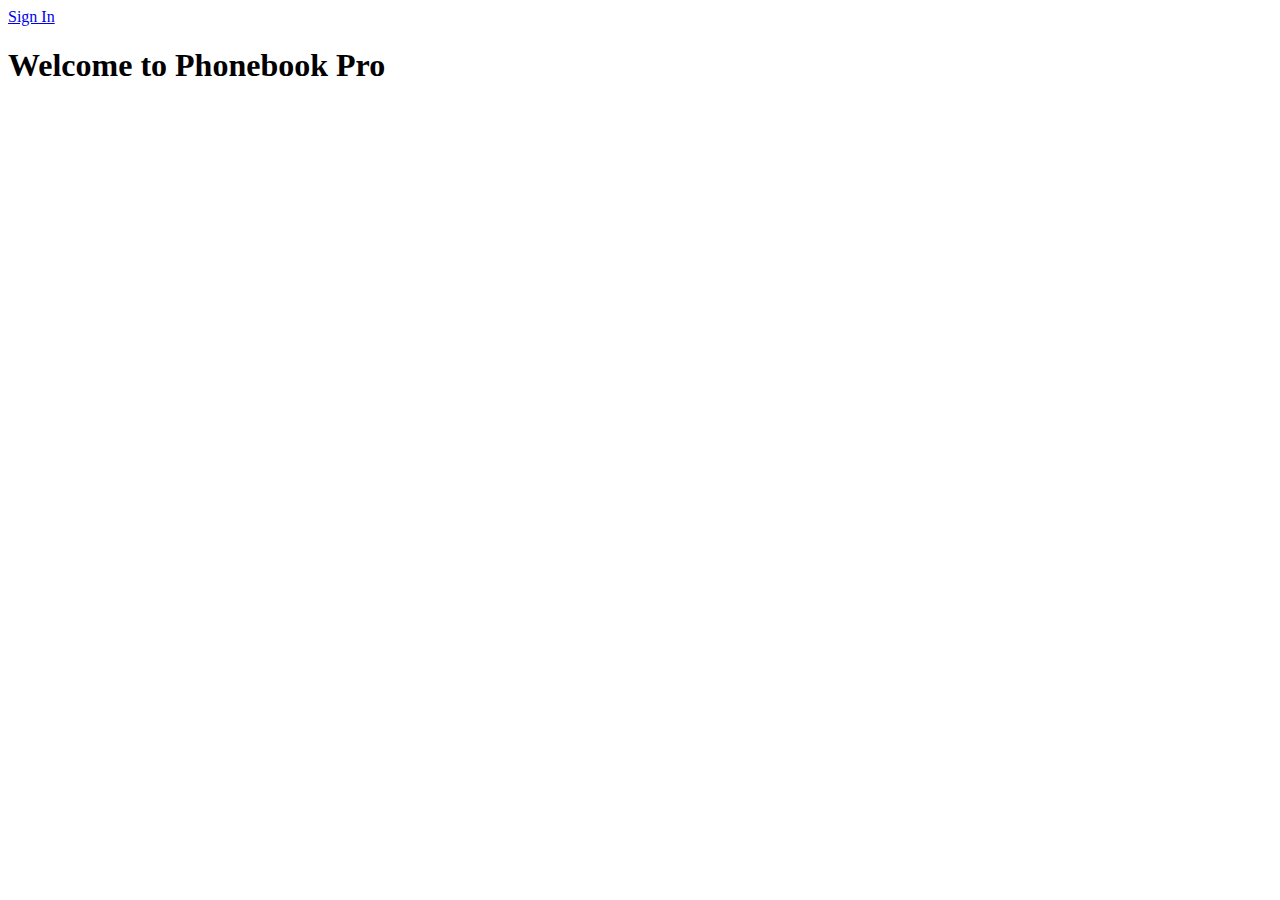
==== html/favorites.html @ 78f31648 "Search Done" ====
<!doctype html>
<html>
<head>
	<meta charset="utf-16">
	<title>Phonebook</title>
	<link href="search.css" rel="stylesheet" type="text/css">
	<script type="text/javascript" src="js/search.js"></script>
</head>

<body onload="checkUser('/fav')">
	<div class="navbar">
		<div class="navbar-top">
			<a href="search.html" class="button">
				<img class="navbar-icon" src="images/Search.png"/>
				Search
			</a>
			<a href="favorites.html" class="button">
				<img class="navbar-icon" src="images/Star.png"/>
				Favorites
			</a>
		</div>
		<div class="navbar-bottom">
			<a href="logout.html" class="button-bottom">
				<img class="navbar-icon" src="images/Logout.png"/>
				Logout
			</a>
		</div>
	</div>
	
	<div class="main">

		<div class="data">
			<div class="header">
				<div class="col"><button onclick="test()">First Name ▲</button></div>
				<div class="col"><button onclick="test()">Last Name ▼</button></div>
				<div class="col"><button onclick="test()">Phone Number ▲</button></div>
				<div class="col"><button onclick="test()">Email ▲</button></div>
			</div>

			<div id="contacts">
			</div>
		</div>

	</div>
</body>
</html>
---- html/search.css ----
@import url('https://fonts.googleapis.com/css2?family=Montserrat:wght@300&display=swap');

*{
	padding: 0;
	margin: 0;
}


body{
    font-family: 'Montserrat', Verdana, sans-serif;
	width: 100vw;
	height: 100vh;
    background-color: #151515;
    display: flex;
    color: #ffffff;
}

.navbar {
    height: 100%; /* Full-height: remove this if you want "auto" height */
    width: 100px; /* Set the width of the sidebar */
    background-color: #859cc2; /* Black */
    overflow-x: hidden; /* Disable horizontal scroll */
    display:flex;
    flex-direction: column;
    justify-content: space-between;
}

/* The navigation menu links */
.navbar a {
    padding: 10px;
    aspect-ratio: 1 / 1;
    text-decoration: none;
    text-align: center;
    font-size: 1rem;
    color: #ffffff;
    display: flex;
    flex-direction: column;
    align-items: center;
    justify-content:center;
}

@media only screen and (max-width:900px){
    .navbar a {
        font-size: .8rem;
    }
}

.navbar-icon {
    max-width: 30px;
}
  
/* When you mouse over the navigation links, change their color */
.navbar a:hover {
    background-color: #4a5972;
}
  
/* Style page content */
.main {
    padding: 20px;
    display: flex;
    width: 100%;
    flex-direction: column;
    align-items: center;
}

.searchbar {
    background-color: #ffffff;
    margin: 50px 0;
    width: 80%;
    height: 75px;
    display: flex;
    justify-content: space-between;
    border-radius: 50px;
}

.search-text{
    padding-left: 25px;
	text-decoration: none;
	background-color: transparent;
    border: none;
    width: 100%;
    height: 100%;
    border-radius: 50px 0 0 50px;
    align-self: flex-end;
    font-size: 2rem;
}

.search-text:focus{
    outline: none;
    border: none;
}

.search-button{
    padding: 25px;
	text-decoration: none;
	background-color: transparent;
    border: none;
    border-radius: 0 50px 50px 0;
    align-self: flex-end;
    height: 100%;
    font-size: large;
}

.add-button{
    padding: 25px;
	text-decoration: none;
	background-color: transparent;
    border: none;
    border-radius: 50px 0 0 50px;
    align-self: flex-end;
    height: 100%;
    font-size: large;
}

button:hover{
    background-color: #e4e4e4;
}

.search a:hover{
    background-color: #859cc2;
}

ul{
    list-style: none;
}

.data{
    width: 80%;
    font-size: 1rem;
}

.header, .row{
    width: 100%;
    display: flex;
    justify-content: space-evenly;
    padding: 10px 0;
}

.data .row:nth-child(2n){
    background-color:#2f3644;
}

.data .row:hover{
    background-color:#859cc2;
}

.col{
    flex: 1;
    text-align: center;
}

.header button{
	text-decoration: none;
	background-color: transparent;
    border: none;
    color:#ffffff;
}

.header button:hover{
    color: #859cc2;
}

@media only screen and (max-width:700px){
    .searchbar {
        width: 100%;
    }

    .data{
        width: 100%;
        font-size: .6rem;
    }
}

@media only screen and (max-width:1000px){
    .data{
        font-size: .8rem;
    }
}
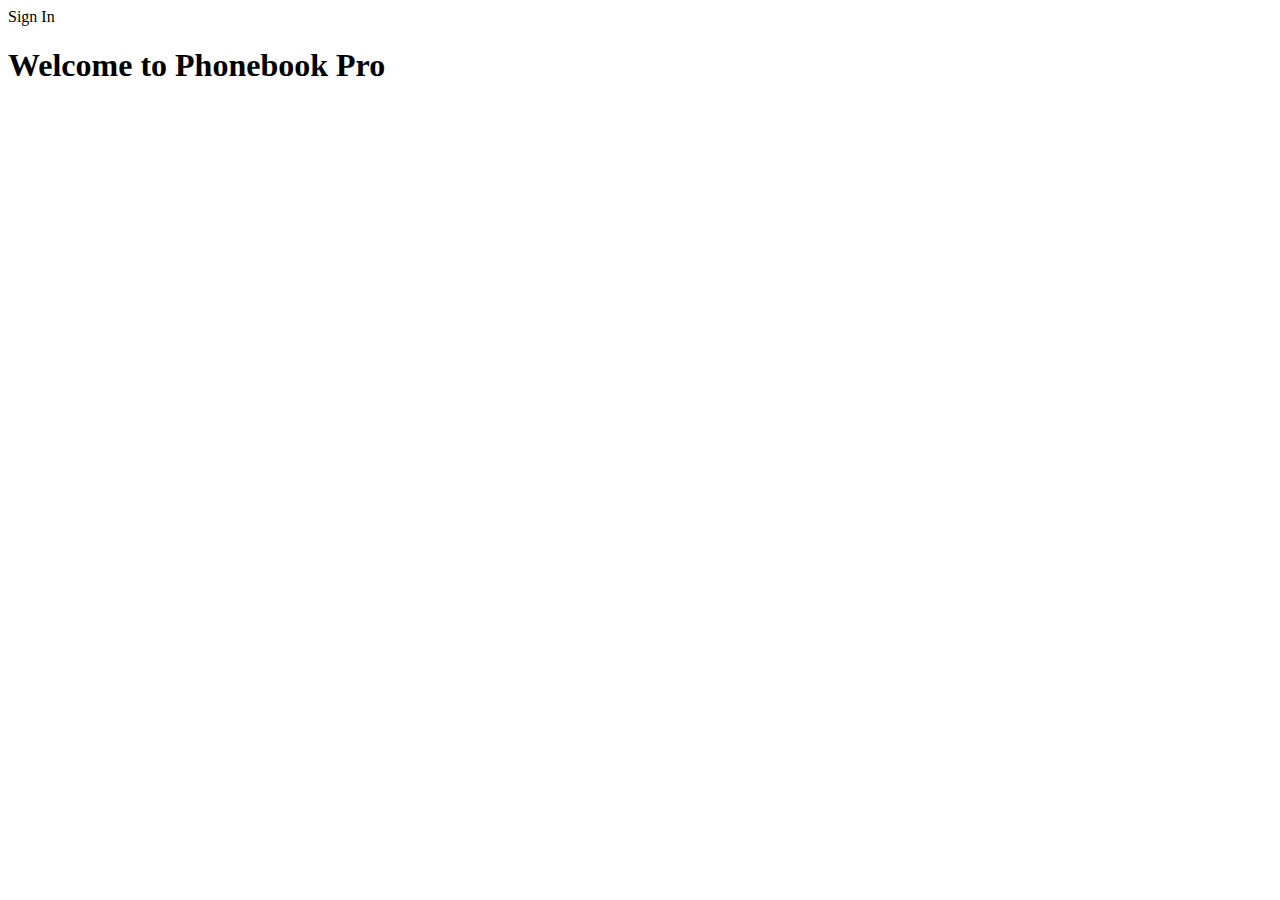
==== commit b14db872: "Small bugfixes" ====
--- a/html/favorites.html
+++ b/html/favorites.html
@@ -4,10 +4,59 @@
 	<meta charset="utf-16">
 	<title>Phonebook</title>
 	<link href="search.css" rel="stylesheet" type="text/css">
-	<script type="text/javascript" src="js/search.js"></script>
+	<link href="popup.css" rel="stylesheet" type="text/css">
 </head>
 
 <body onload="checkUser('/fav')">
+	<div id="popup">
+		<div class="animate">
+		<div id="center" class="center">
+			<div class="align-right">
+				<div class="exit">
+					<button id="close-button" onclick = "closePopup();return false;">❌</button>
+				</div>
+			</div>
+
+			<div id="title">
+			</div>
+
+			<form id="form" class="form">
+				<div id="info" class="align-left">
+					<div class="contact-info">
+						<div class="info">
+							<h4>First Name:</h4>
+							<input class="editable" type="text" placeholder="Bob" id="first-name"></input>
+						</div>
+						<div class="info">
+							<h4>Last Name:</h4>
+							<input class="editable" type="text" placeholder="Smith" id="last-name"></input>
+						</div>
+						<div class="info">
+							<h4>Phone Number:</h4>
+							<input class="editable" type="tel" pattern="[0-9]{3}-[0-9]{3}-[0-9]{4}" placeholder="111-222-3333" id="phone-number"></input>
+						</div>
+						<div class="info">
+							<h4>Email:</h4>
+							<input class="editable" type="email" placeholder="example@example.com" id="email"></input>
+						</div>
+					</div>
+				</div>
+
+				<div id="error">
+				</div>
+
+				<div id="features" class="alter">
+					<input type="submit" class="form-button" id="add-button" value="✔️"></input>
+					<input type="submit" class="form-button" id="edit-button" value="✍️"></input>
+					<button id="remove-button" type="button" onclick="remove()">🗑️</button>
+					<button id="favorite-button" type="button" onclick="favorite()">🤩</button>
+					<button id="unfavorite-button" type="button" onclick="favorite()">🤬</button>
+				</div>
+			</form>
+		</div>
+		</div>
+  </div>
+
 	<div class="navbar">
 		<div class="navbar-top">
 			<a href="search.html" class="button">
@@ -28,13 +77,13 @@
 	</div>
 	
 	<div class="main">
-
+	
 		<div class="data">
 			<div class="header">
-				<div class="col"><button onclick="test()">First Name ▲</button></div>
-				<div class="col"><button onclick="test()">Last Name ▼</button></div>
-				<div class="col"><button onclick="test()">Phone Number ▲</button></div>
-				<div class="col"><button onclick="test()">Email ▲</button></div>
+				<div class="col"><button class="sort-first" onclick="sortBy('FirstName')">First Name</button></div>
+				<div class="col"><button id="sort" class="sort-last" onclick="sortBy('LastName')">Last Name ▼</button></div>
+				<div class="col"><button class="sort-phone" onclick="sortBy('PhoneNumber')">Phone Number</button></div>
+				<div class="col"><button class="sort-email" onclick="sortBy('Email')">Email</button></div>
 			</div>
 
 			<div id="contacts">
@@ -42,5 +91,8 @@
 		</div>
 
 	</div>
+
+<script type="text/javascript" src="js/searchfav.js"></script>
+<script type="text/javascript" src="js/popupfav.js"></script>
 </body>
 </html>--- a/html/search.css
+++ b/html/search.css
@@ -18,7 +18,7 @@
 .navbar {
     height: 100%; /* Full-height: remove this if you want "auto" height */
     width: 100px; /* Set the width of the sidebar */
-    background-color: #859cc2; /* Black */
+    background-image: linear-gradient(45deg, #859cc2, #c77dd1); /* Black */
     overflow-x: hidden; /* Disable horizontal scroll */
     display:flex;
     flex-direction: column;
@@ -80,7 +80,6 @@
     border: none;
     width: 100%;
     height: 100%;
-    border-radius: 50px 0 0 50px;
     align-self: flex-end;
     font-size: 2rem;
 }
@@ -136,12 +135,38 @@
     padding: 10px 0;
 }
 
-.data .row:nth-child(2n){
-    background-color:#2f3644;
+#contacts{
+    border-radius: 10px;
+}
+
+.data .row:nth-child(2n+1){
+    background-color:#292929;
+}
+
+.data .row:last-child{
+    border-radius: 0 0 10px 10px;
+}
+
+.data .row:first-child{
+    border-radius: 10px 10px 0 0;
+}
+
+.data .row:only-child{
+    border-radius: 10px;
+}
+
+.data .favorite{
+    background-color: none;
+    background-image: linear-gradient(45deg, #859cc2, #c77dd1);
 }
 
 .data .row:hover{
-    background-color:#859cc2;
+    background-color:rgb(133, 156, 194, .5);
+}
+
+.data .favorite:hover{
+    background-image: none;
+    background-color:rgb(133, 156, 194, .5);
 }
 
 .col{
@@ -154,10 +179,16 @@
 	background-color: transparent;
     border: none;
     color:#ffffff;
+    font-size: 1.05rem;
 }
 
 .header button:hover{
     color: #859cc2;
+}
+
+#error{
+    font-weight: bolder;
+    color: #ff0000;
 }
 
 @media only screen and (max-width:700px){
--- a/html/popup.css
+++ b/html/popup.css
@@ -0,0 +1,157 @@
+@import url('https://fonts.googleapis.com/css2?family=Montserrat:wght@300&display=swap');
+
+*{
+	padding: 0;
+	margin: 0;
+}
+
+
+#popup{
+    font-family: 'Montserrat', Verdana, sans-serif;
+	  width: 100vw;
+	  height: 100vh;
+    display: none;
+    flex-direction: column;
+    align-items: center;
+    justify-content: center;
+    background-color: rgba(0, 0, 0, .2);
+    color: #151515;
+    position: absolute;
+}
+
+#popup .center{
+  width: 40vw;
+  height: 60vh;
+  background-color: #e4e4e4;
+  display: flex;
+  flex-direction: column;
+  align-items: center;
+  justify-content: space-between;
+  border-radius: 20px;
+}
+
+#popup button{
+  width: 50px;
+  height: 50px;
+  text-decoration: none;
+  border: none;
+  border-radius: 50px;
+  font-size: 1.2rem;
+  margin: 10px;
+}
+
+#popup .form-button{
+  width: 50px;
+  height: 50px;
+  text-decoration: none;
+  border: none;
+  border-radius: 50px;
+  font-size: 1.2rem;
+  margin: 10px;
+}
+
+#popup .form-button:hover{
+  background-color: #151515;
+}
+
+#popup button:hover{
+  background-color: #151515;
+}
+
+#popup .align-right{
+  width: 100%;
+  display: flex;
+  justify-content: flex-end;
+  align-items:flex-end;
+}
+
+#popup .form{
+  width: 100%;
+  height: 100%;
+  display: flex;
+  flex-direction: column;
+  justify-content: center;
+  align-items: center;
+}
+
+#popup .align-left{
+  width: 80%;
+  height: 100%;
+  padding: 1em;
+  padding-left: 3em;
+  display: flex;
+  justify-content: flex-start;
+}
+
+#popup .contact-info{
+  width: 100%;
+  display: flex;
+  flex-direction: column;
+  justify-content: space-between;
+}
+
+#popup .info{
+  margin:5px;
+  display: flex;
+  align-items: center;
+}
+
+#popup .info .editable{
+  width: 100%;
+  padding: 10px;
+  background-color: #ffffff;
+  text-decoration: none;
+  outline: none;
+  border: none;
+  border-width: 0;
+}
+
+#popup .info .editable:focus{
+  outline: none;
+  border: none;
+}
+
+#popup .info input:hover{
+  background-color: #859cc2;
+}
+
+#popup .info h4{
+  width: 200px;
+}
+
+#popup .alter{
+  margin: 1em;
+}
+
+#title{
+  font-size: 1.3rem;
+  width: 100%;
+  text-align: center;
+}
+
+.alter{
+  align-items:flex-end;
+}
+
+#error{
+  width: 100%;
+  height: 30px;
+  display: flex;
+  align-items: center;
+  justify-content: center;
+}
+
+.animate {
+  -webkit-animation: animatezoom 0.3s;
+  animation: animatezoom 0.3s;
+}
+
+@-webkit-keyframes animatezoom {
+  from {-webkit-transform: scale(0)} 
+  to {-webkit-transform: scale(1)}
+}
+  
+@keyframes animatezoom {
+  from {transform: scale(0)} 
+  to {transform: scale(1)}
+}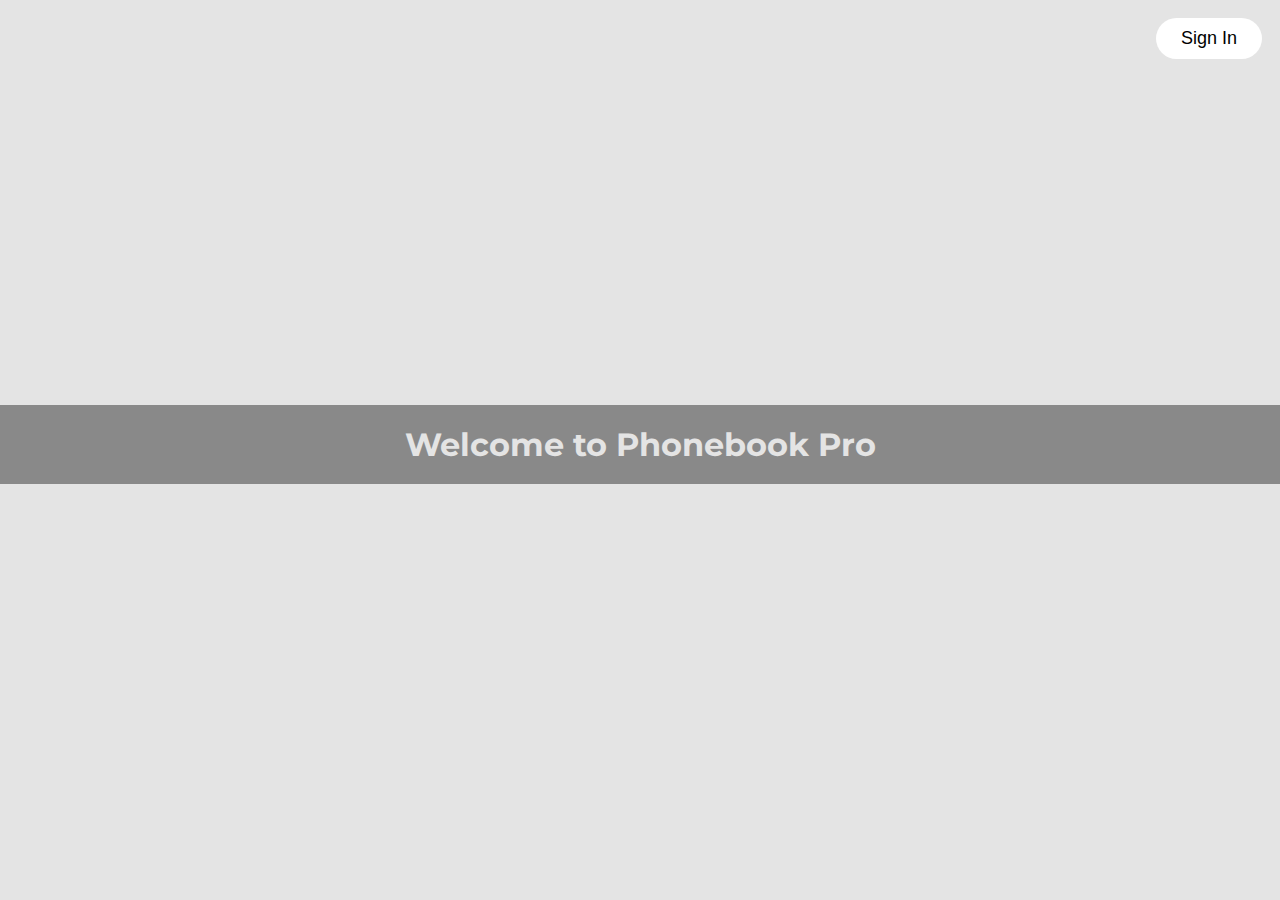
==== commit cc7a4a62: "Bug Fixes + Updated Login" ====
--- a/html/favorites.html
+++ b/html/favorites.html
@@ -9,11 +9,10 @@
 
 <body onload="checkUser('/fav')">
 	<div id="popup">
-		<div class="animate">
 		<div id="center" class="center">
 			<div class="align-right">
 				<div class="exit">
-					<button id="close-button" onclick = "closePopup();return false;">❌</button>
+					<button id="close-button" onclick = "closePopup()">❌</button>
 				</div>
 			</div>
 
@@ -53,7 +52,6 @@
 					<button id="unfavorite-button" type="button" onclick="favorite()">🤬</button>
 				</div>
 			</form>
-		</div>
 		</div>
   </div>
 
--- a/html/search.css
+++ b/html/search.css
@@ -186,11 +186,6 @@
     color: #859cc2;
 }
 
-#error{
-    font-weight: bolder;
-    color: #ff0000;
-}
-
 @media only screen and (max-width:700px){
     .searchbar {
         width: 100%;
--- a/html/popup.css
+++ b/html/popup.css
@@ -4,7 +4,6 @@
 	padding: 0;
 	margin: 0;
 }
-
 
 #popup{
     font-family: 'Montserrat', Verdana, sans-serif;
@@ -51,11 +50,11 @@
 }
 
 #popup .form-button:hover{
-  background-color: #151515;
+  background-color: #acacac;
 }
 
 #popup button:hover{
-  background-color: #151515;
+  background-color: #acacac;
 }
 
 #popup .align-right{
@@ -139,6 +138,8 @@
   display: flex;
   align-items: center;
   justify-content: center;
+  font-weight: bolder;
+  color: #ff0000;
 }
 
 .animate {
